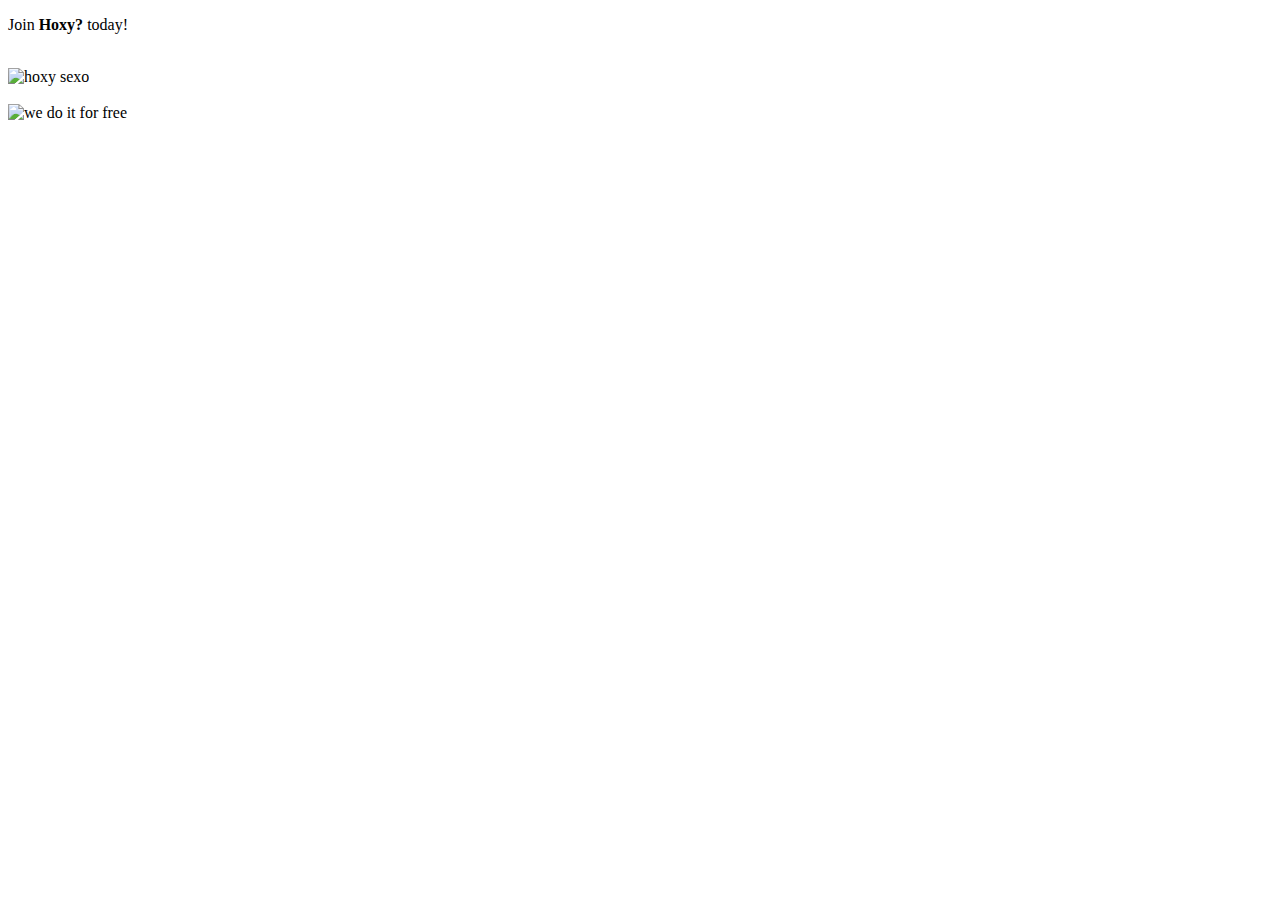
==== hoxy/index.html @ c6c6bf5d "reorganizing" ====
<!doctype html>
<html>
  <head>
    <title>Hoxy?</title>

    <meta property="og:title" content="Hoxy?">
    <meta property="og:description" content="30+ monkeys with typewriters trying to score over 4k">
    <meta property="og:type" content="website">
    <meta property="og:url" content="http://hoxy.love">
    <meta property="og:image" content="http://hoxy.love/hoxy146.png">
    <meta property="og:image:type" content="image/png">
    <meta property="og:image:width" content="292">
    <meta property="og:image:height" content="292">

    <meta name="twitter:site" content="Hoxy?">
    <meta name="twitter:title" content="Hello World">
    <meta name="twitter:description" content="30+ monkeys with typewriters trying to score over 4k">
    <meta name="twitter:card" content="summary_large_image">
    <meta name="twitter:image:src" content="http://hoxy.love/hoxy146.png">
    <meta name="theme-color" content="#f38094">

  </head>
  <body>
    <p>Join <strong>Hoxy?</strong> today!</p>
    <br>
     <img src="hoxy.jpg" 
       alt="hoxy sexo" 
       style="width: 30%; 
       height: 30%;"
       >   
    </br>
    </br>
     <img src="gfl2.png" 
       alt="we do it for free" 
       style="width: 80%; 
             height: 80%;"
      > 
  </body>
</html>
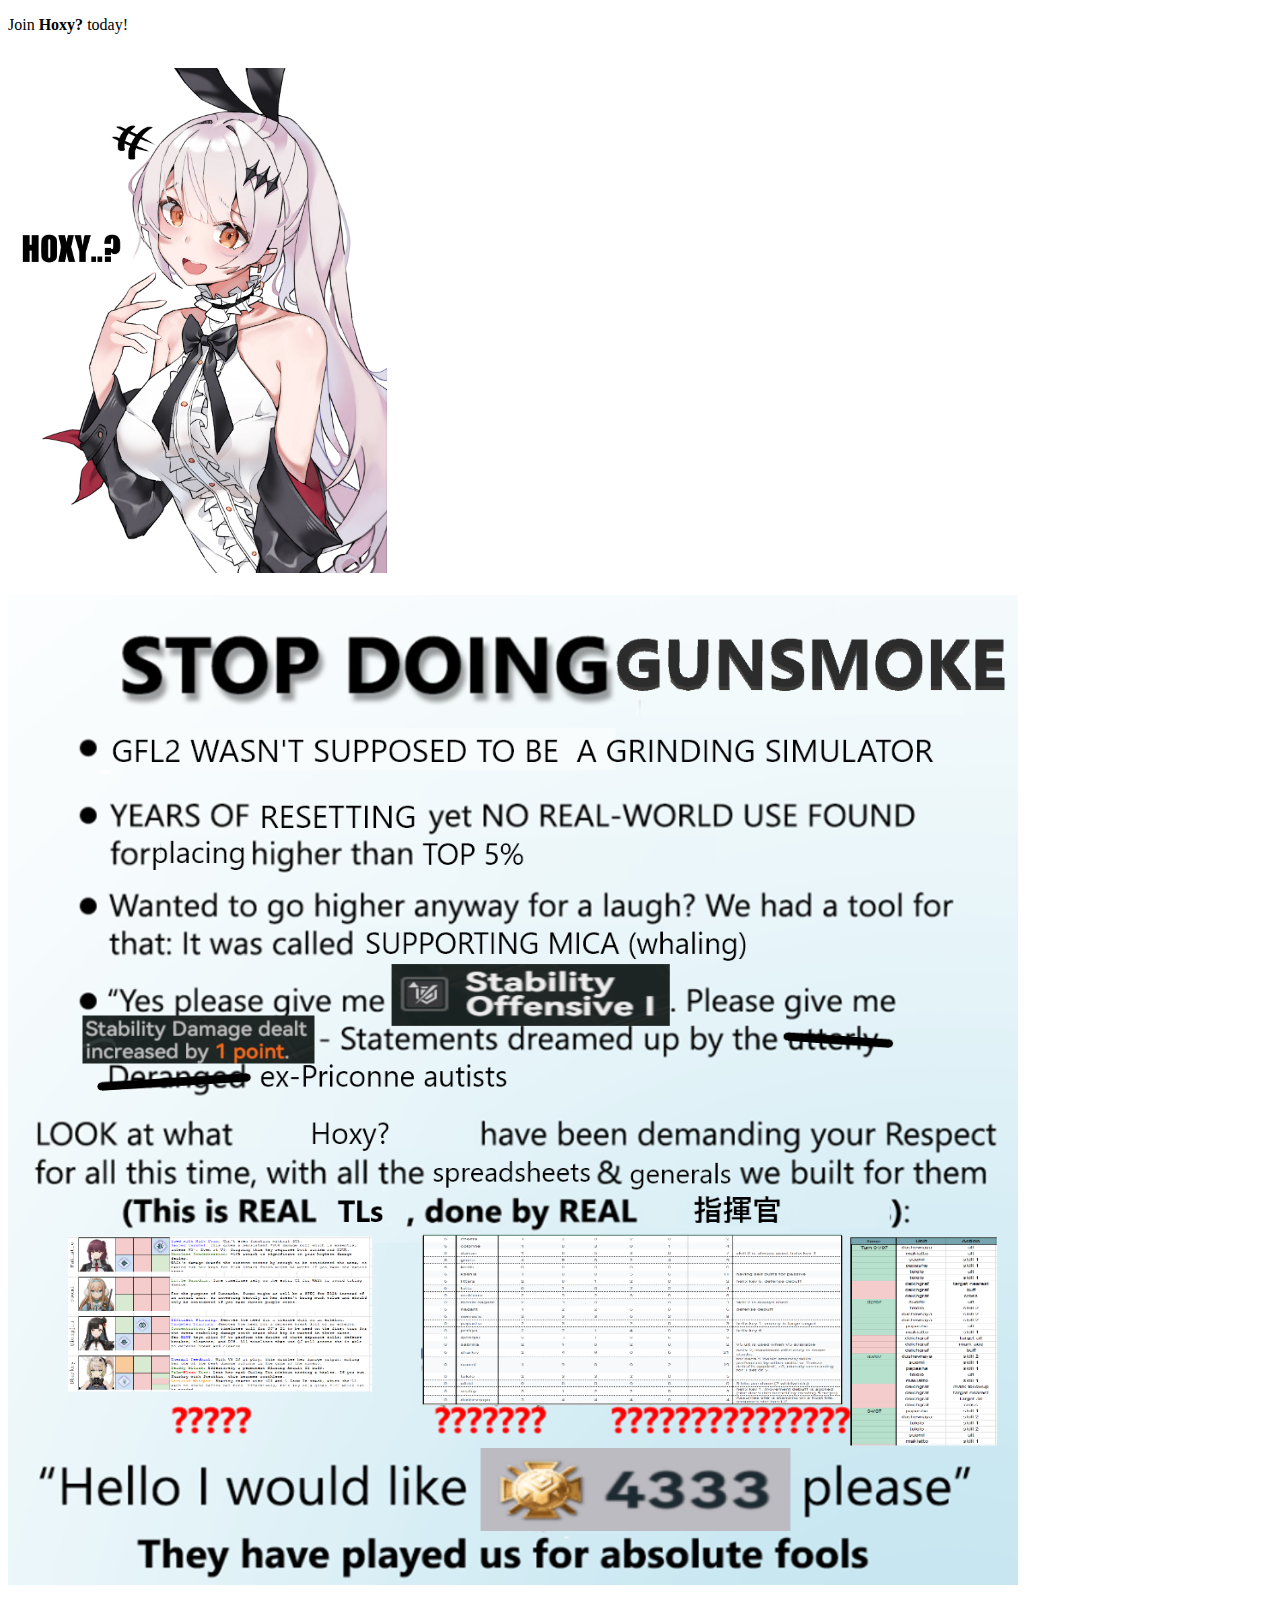
==== commit d2fa45bb: "project" ====
--- a/hoxy/index.html
+++ b/hoxy/index.html
@@ -1,39 +1,37 @@
 <!doctype html>
 <html>
-  <head>
+<head>
     <title>Hoxy?</title>
 
     <meta property="og:title" content="Hoxy?">
     <meta property="og:description" content="30+ monkeys with typewriters trying to score over 4k">
     <meta property="og:type" content="website">
     <meta property="og:url" content="http://hoxy.love">
-    <meta property="og:image" content="http://hoxy.love/hoxy146.png">
+    <meta property="og:image" content="http://hoxy.love/images/hoxy146.png">
     <meta property="og:image:type" content="image/png">
     <meta property="og:image:width" content="292">
     <meta property="og:image:height" content="292">
 
     <meta name="twitter:site" content="Hoxy?">
-    <meta name="twitter:title" content="Hello World">
+    <meta name="twitter:title" content="I want to raise children with an anime gun">
     <meta name="twitter:description" content="30+ monkeys with typewriters trying to score over 4k">
     <meta name="twitter:card" content="summary_large_image">
-    <meta name="twitter:image:src" content="http://hoxy.love/hoxy146.png">
+    <meta name="twitter:image:src" content="http://hoxy.love/images/hoxy146.png">
     <meta name="theme-color" content="#f38094">
 
-  </head>
-  <body>
-    <p>Join <strong>Hoxy?</strong> today!</p>
-    <br>
-     <img src="hoxy.jpg" 
-       alt="hoxy sexo" 
-       style="width: 30%; 
-       height: 30%;"
-       >   
-    </br>
-    </br>
-     <img src="gfl2.png" 
-       alt="we do it for free" 
-       style="width: 80%; 
-             height: 80%;"
-      > 
-  </body>
+</head>
+<body>
+<p>Join <strong>Hoxy?</strong> today!</p>
+<br>
+<img src="images/hoxy.jpg"
+     alt="hoxy sexo"
+     style="width: 30%;
+       height: 30%;">
+<br>
+<br>
+<img src="images/gfl2.png"
+     alt="we do it for free"
+     style="width: 80%;
+             height: 80%;">
+</body>
 </html>